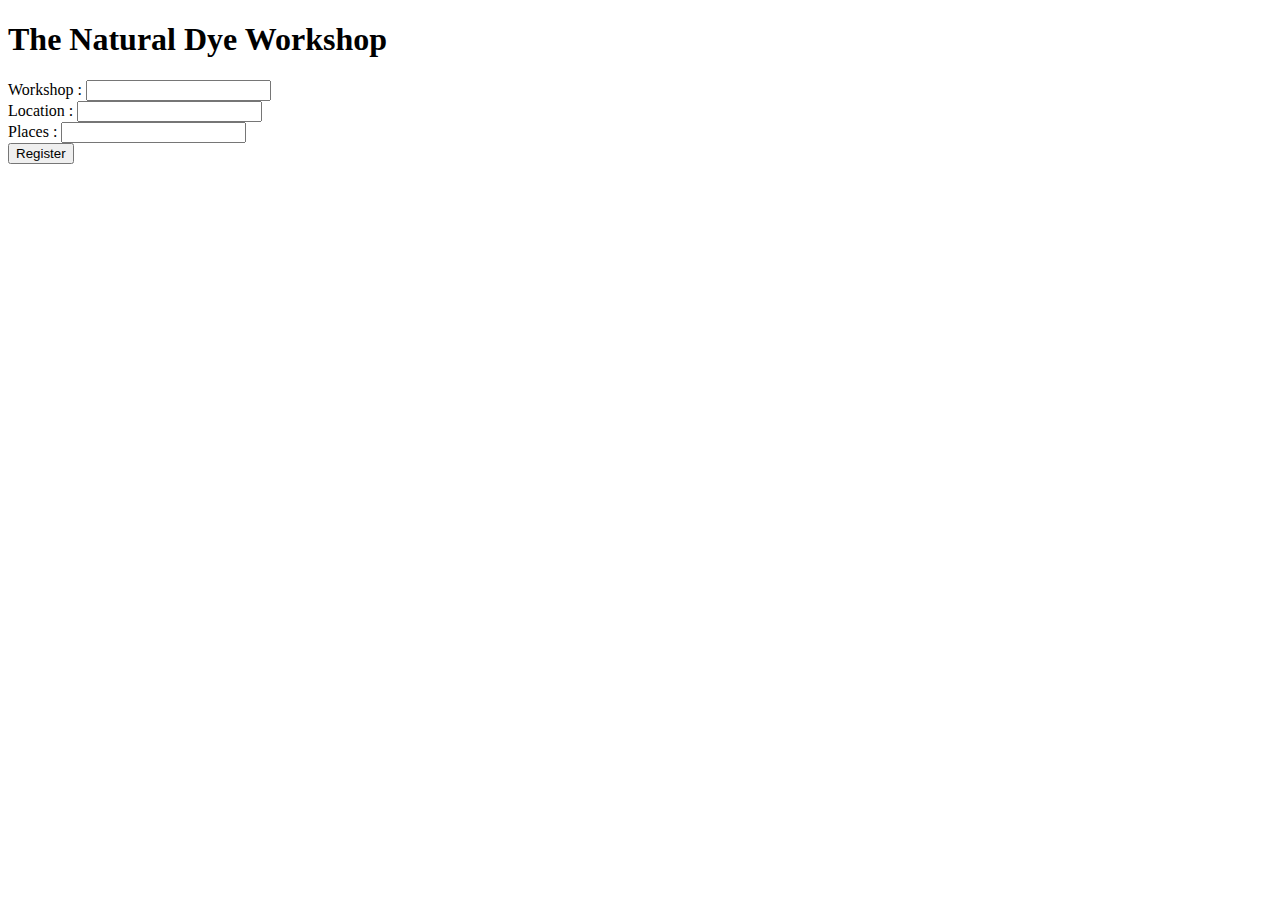
==== src/main/resources/templates/add-form.html @ 55d11924 "CRUD working" ====
<!DOCTYPE html>
<html xmlns:th="http://www.thymeleaf.org">
<head>
    <meta charset="UTF-8">
    <title>Add Workshop</title>
</head>
<body>
<h1>The Natural Dye Workshop</h1>
<form th:action="@{/addWorkshop}" th:object="${workshop}" method="post">
  <label>Workshop :</label>
  <input type="text" th:field="*{title}" />
  </br>

  <label>Location :</label>
  <input type="text" th:field="*{location}" />
  </br>

  <label>Places :</label>
  <input type="number" th:field="*{places}" />
  </br>

  <input type="submit" value="Register" />

</form>
</body>
</html>
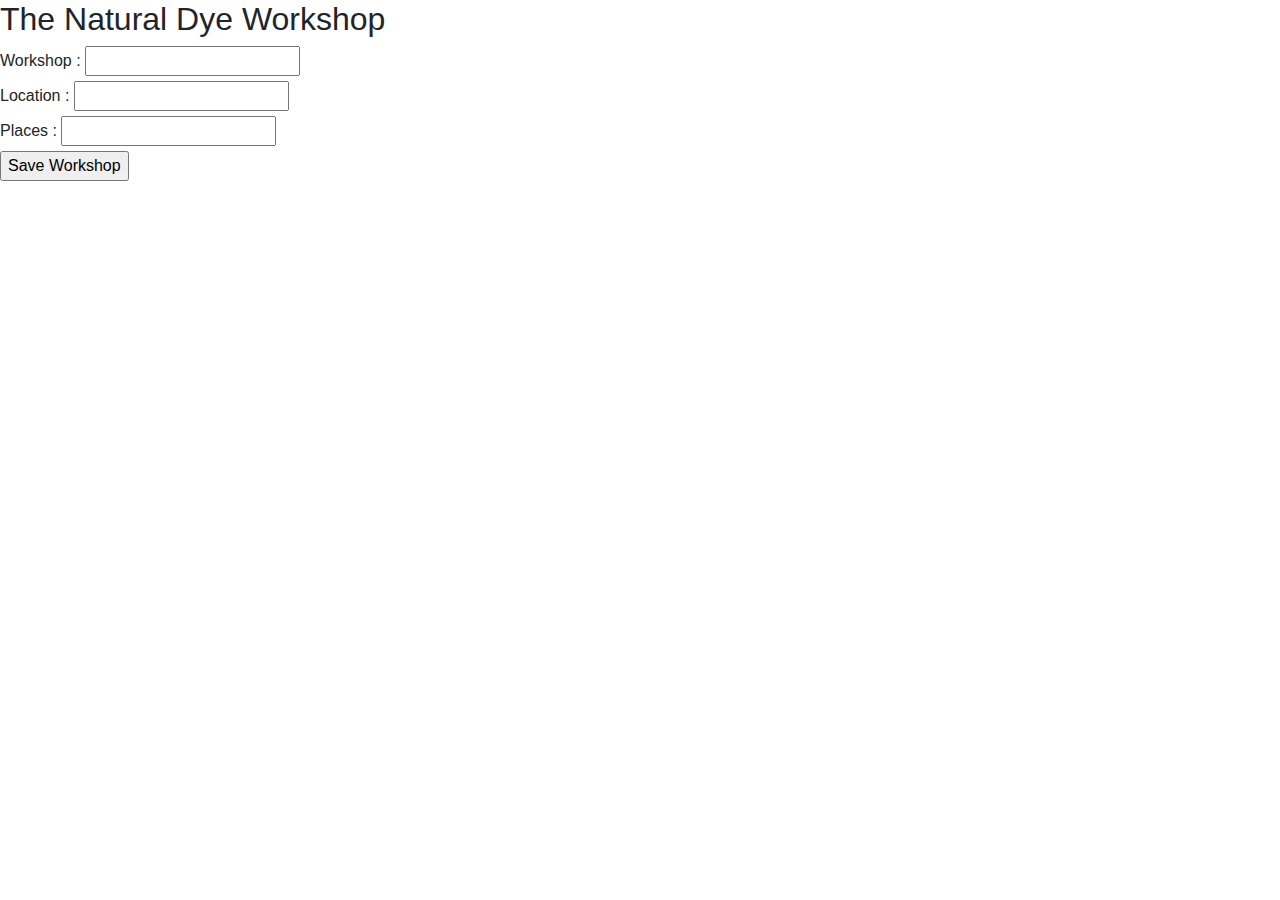
==== commit cce3d1f9: "bootstrap" ====
--- a/src/main/resources/templates/add-form.html
+++ b/src/main/resources/templates/add-form.html
@@ -2,25 +2,66 @@
 <html xmlns:th="http://www.thymeleaf.org">
 <head>
     <meta charset="UTF-8">
+    <link rel="stylesheet" href="https://cdnjs.cloudflare.com/ajax/libs/font-awesome/5.15.3/css/all.min.css"
+          integrity="sha512-bNmAnZYVJrbfR86DIUw27y2aEw6BMTmR1rZneAJxVWhuXMDSX3m9KfsXeJF5Y8CVSD9S+qjzAP5gs2MvRL2rcg=="
+          crossorigin="anonymous" referrerpolicy="no-referrer"/>
+    <link rel="stylesheet" href="https://cdn.jsdelivr.net/npm/bootstrap@4.0.0/dist/css/bootstrap.min.css"
+          integrity="sha384-Gn5384xqQ1aoWXA+058RXPxPg6fy4IWvTNh0E263XmFcJlSAwiGgFAW/dAiS6JXm" crossorigin="anonymous">
+    <link rel="preconnect" href="https://fonts.gstatic.com" crossorigin>
+    <link href="https://fonts.googleapis.com/css2?family=Dancing+Script&display=swap" rel="stylesheet">
+
+    <link rel="stylesheet" th:href="@{/styles.css}">
+
     <title>Add Workshop</title>
 </head>
+
 <body>
-<h1>The Natural Dye Workshop</h1>
+
+<header th:replace="~{fragment-header :: header}"></header>
+
+<p class="h2">The Natural Dye Workshop</p>
 <form th:action="@{/addWorkshop}" th:object="${workshop}" method="post">
-  <label>Workshop :</label>
-  <input type="text" th:field="*{title}" />
-  </br>
+    <label>Workshop :</label>
+    <input type="text" th:field="*{title}"/>
+    </br>
 
-  <label>Location :</label>
-  <input type="text" th:field="*{location}" />
-  </br>
+    <label>Location :</label>
+    <input type="text" th:field="*{location}"/>
+    </br>
 
-  <label>Places :</label>
-  <input type="number" th:field="*{places}" />
-  </br>
+    <label>Places :</label>
+    <input type="number" th:field="*{places}"/>
+    </br>
 
-  <input type="submit" value="Register" />
+    <input type="submit" value="Save Workshop"/>
 
 </form>
+
+<footer>
+    <div class="footer-icons">
+        <a href="https://www.instagram.com/ephemeral___art/" target="_blank"><i class="fab fa-instagram"></i></a>
+        <a href="https://www.facebook.com/art.ephemeral" target="_blank"><i class="fab fa-facebook"></i></a>
+    </div>
+</footer>
+
+<script src="https://code.jquery.com/jquery-3.2.1.slim.min.js"
+        integrity="sha384-KJ3o2DKtIkvYIK3UENzmM7KCkRr/rE9/Qpg6aAZGJwFDMVNA/GpGFF93hXpG5KkN"
+        crossorigin="anonymous"></script>
+<script src="https://cdn.jsdelivr.net/npm/popper.js@1.12.9/dist/umd/popper.min.js"
+        integrity="sha384-ApNbgh9B+Y1QKtv3Rn7W3mgPxhU9K/ScQsAP7hUibX39j7fakFPskvXusvfa0b4Q"
+        crossorigin="anonymous"></script>
+<script src="https://cdn.jsdelivr.net/npm/bootstrap@4.0.0/dist/js/bootstrap.min.js"
+        integrity="sha384-JZR6Spejh4U02d8jOt6vLEHfe/JQGiRRSQQxSfFWpi1MquVdAyjUar5+76PVCmYl"
+        crossorigin="anonymous"></script>
+
+<script>
+    document.addEventListener('DOMContentLoaded', function () {
+        var slideshow = document.getElementById('slideshow');
+        new bootstrap.Carousel(slideshow, {
+            interval: 3000 // Adjust the interval as needed (in milliseconds)
+        });
+    });
+</script>
+
 </body>
 </html>